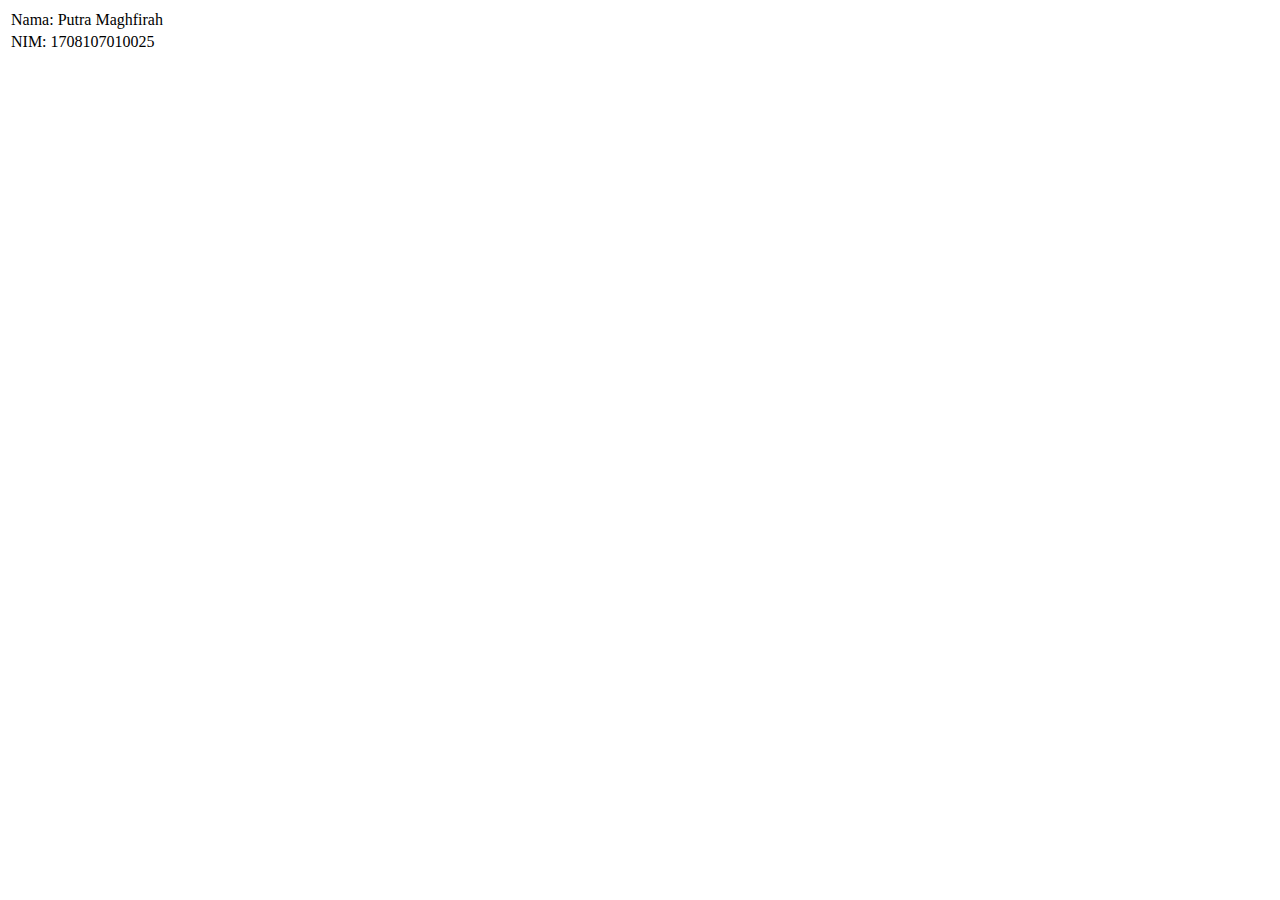
==== 1708107010025.html @ 87a9623d "hh" ====
<!DOCTYPE html>
<html>

<head>
    <title>Utama - Admin</title>
</head>

<body>
    <table border="0">
        <tr>
            <td>Nama: Putra Maghfirah</td>
        </tr>
        <tr>
            <td>NIM: 1708107010025</td>
        </tr>
    </table>
</body>

</html>
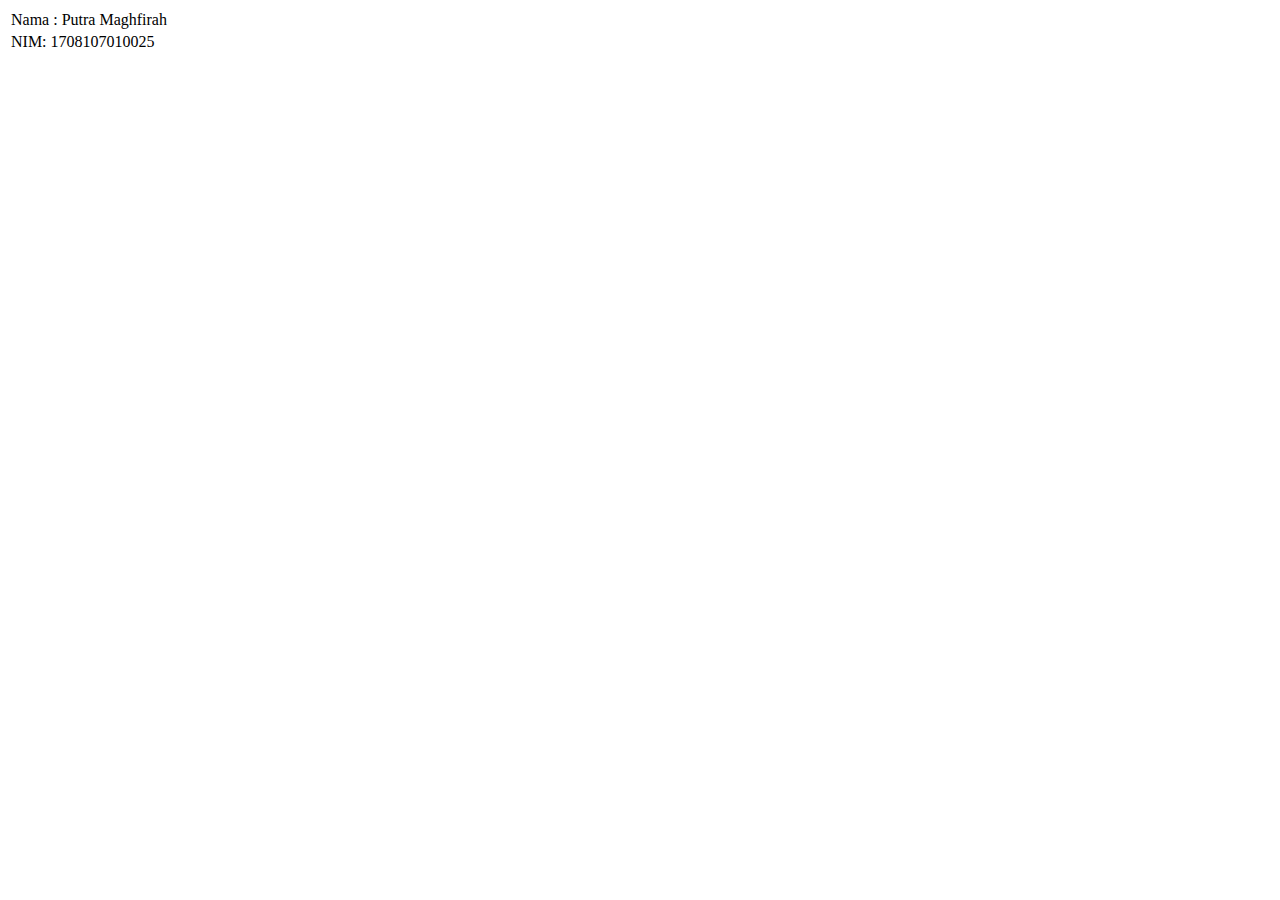
==== commit 4838d6cd: "put" ====
--- a/1708107010025.html
+++ b/1708107010025.html
@@ -8,7 +8,7 @@
 <body>
     <table border="0">
         <tr>
-            <td>Nama: Putra Maghfirah</td>
+            <td>Nama : Putra Maghfirah</td>
         </tr>
         <tr>
             <td>NIM: 1708107010025</td>
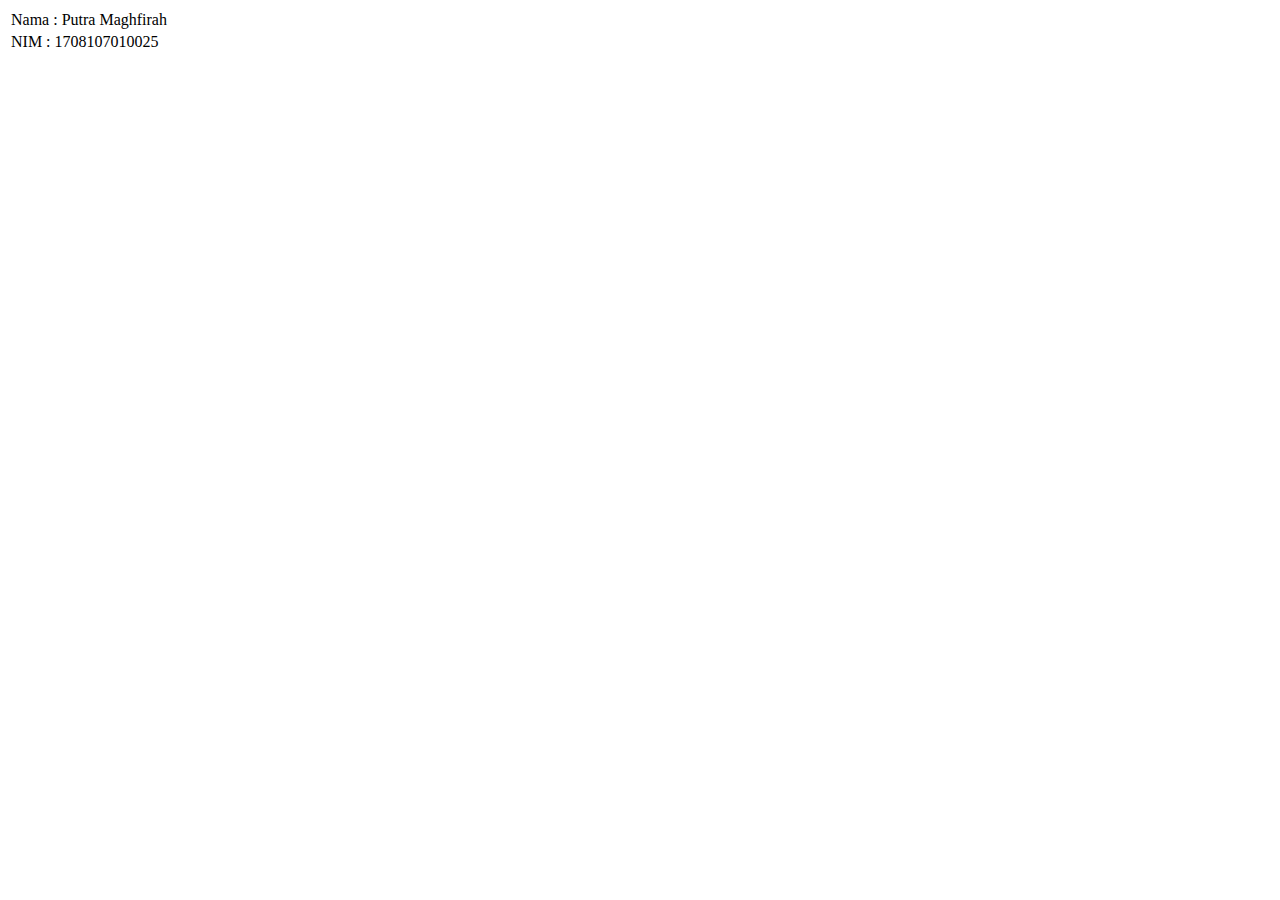
==== commit caf3c8fa: "a" ====
--- a/1708107010025.html
+++ b/1708107010025.html
@@ -11,7 +11,7 @@
             <td>Nama : Putra Maghfirah</td>
         </tr>
         <tr>
-            <td>NIM: 1708107010025</td>
+            <td>NIM : 1708107010025</td>
         </tr>
     </table>
 </body>
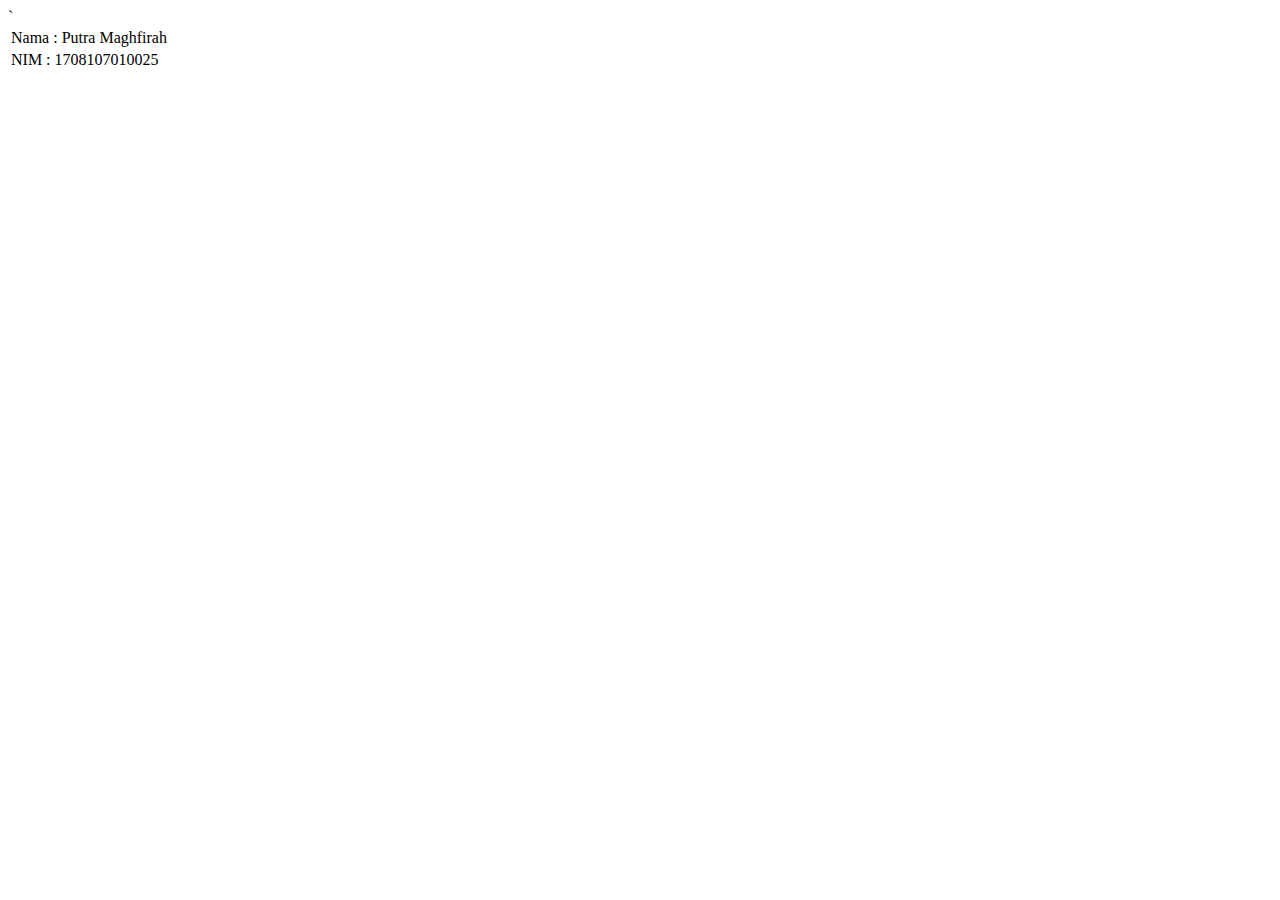
==== commit 6870d529: "s" ====
--- a/1708107010025.html
+++ b/1708107010025.html
@@ -9,7 +9,7 @@
     <table border="0">
         <tr>
             <td>Nama : Putra Maghfirah</td>
-        </tr>
+        </tr>`
         <tr>
             <td>NIM : 1708107010025</td>
         </tr>
